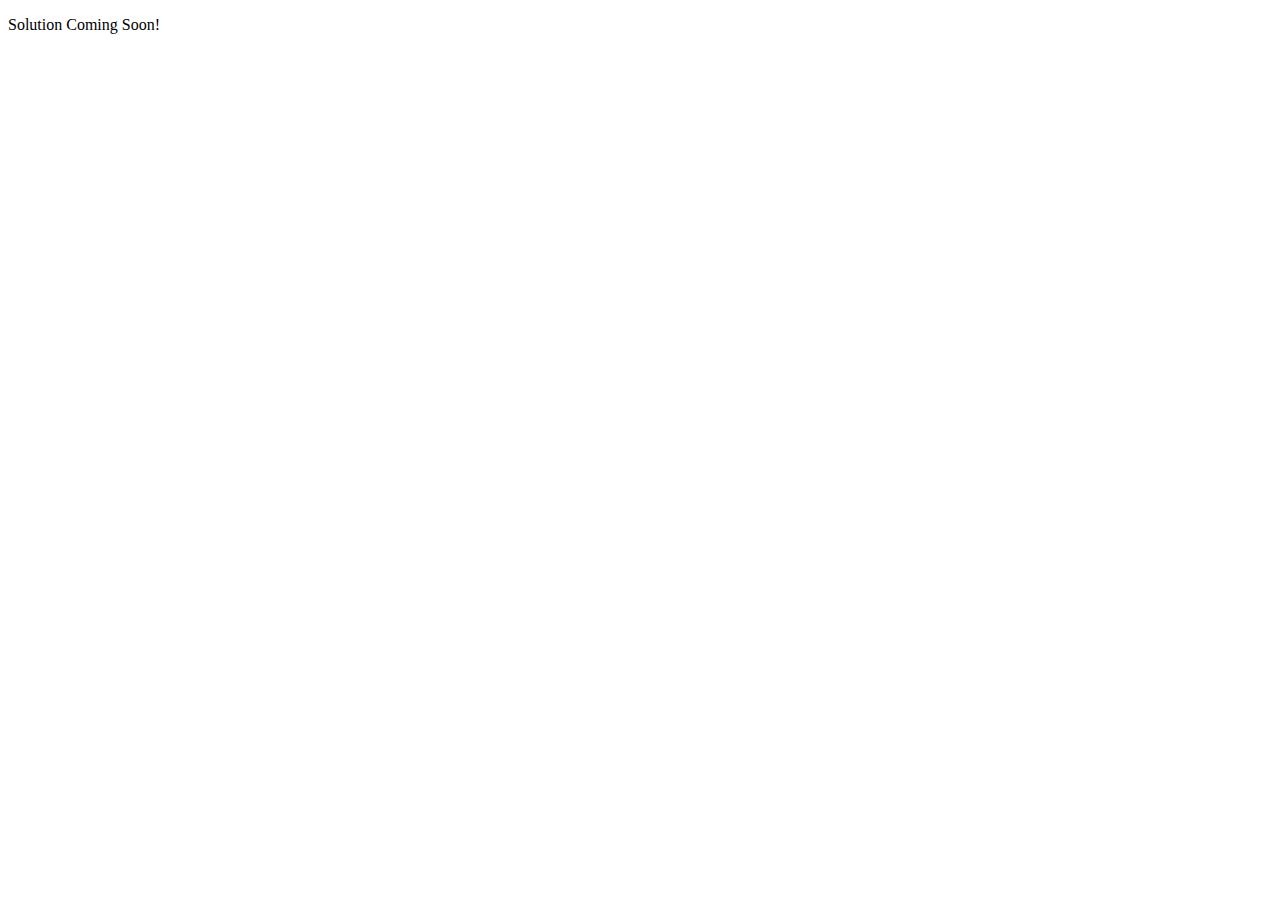
==== Lab 1/solution.html @ 28d7c0fc "Labs published" ====
<!DOCTYPE html>
<html lang="en">
<head>
    <meta charset="UTF-8">
    <meta name="viewport" content="width=device-width, initial-scale=1.0">
    <title>Solution for Lab 1</title>
</head>
<body>
    <p>Solution Coming Soon!</p>
</body>
</html>
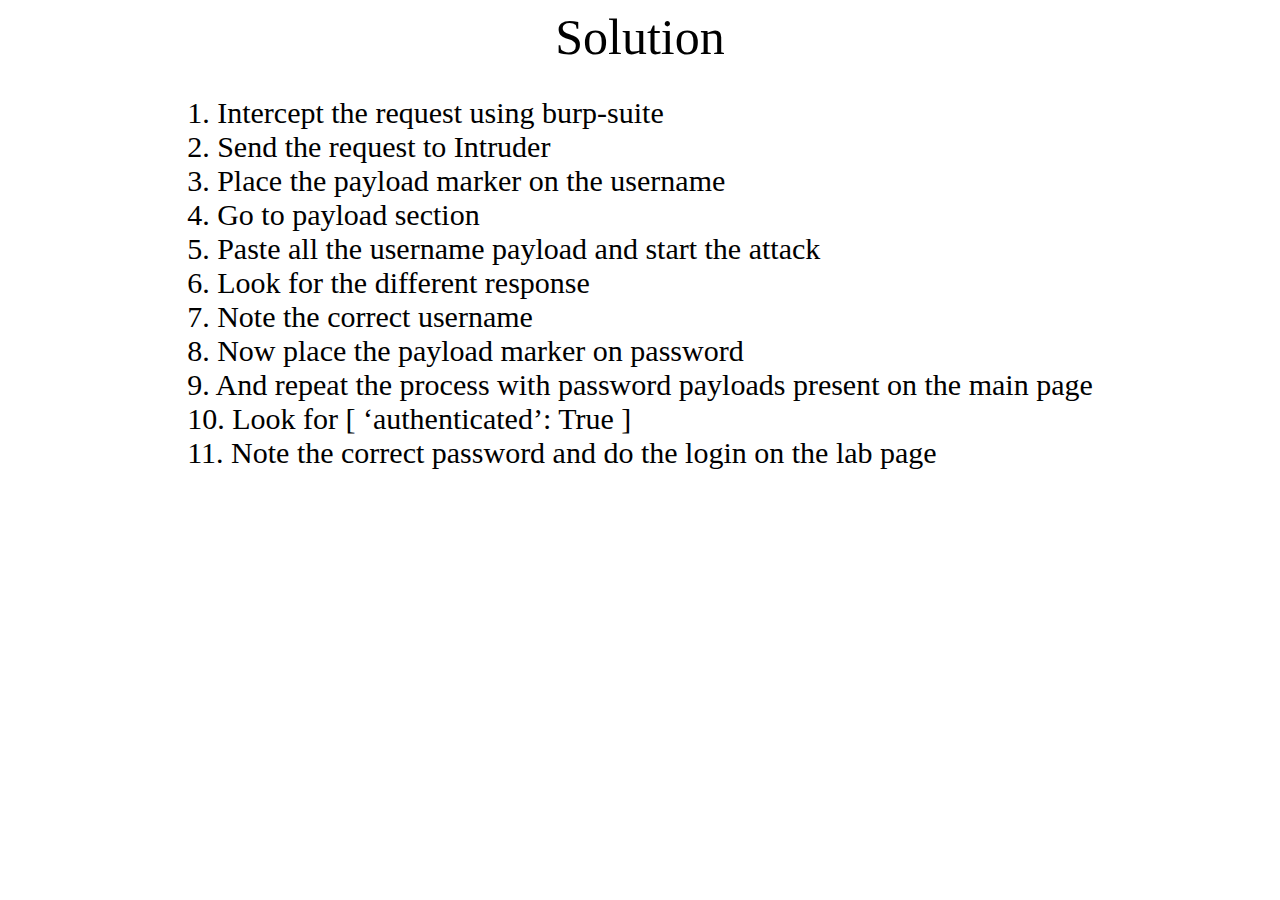
==== commit 792b9222: "Solutions added" ====
--- a/Lab 1/solution.html
+++ b/Lab 1/solution.html
@@ -4,8 +4,34 @@
     <meta charset="UTF-8">
     <meta name="viewport" content="width=device-width, initial-scale=1.0">
     <title>Solution for Lab 1</title>
+    <style>
+        .head{
+            font-size: 50px;
+        }
+        .solution{
+            display: flex;
+            justify-content: center;
+            align-items: center;
+            font-size: 30px;
+        }
+    </style>
 </head>
 <body>
-    <p>Solution Coming Soon!</p>
+    <center class="head">Solution</center>
+    <div class="solution">
+            <p>	1. Intercept the request using burp-suite<br>
+            	2. Send the request to Intruder <br>
+            	3. Place the payload marker on the username <br>
+                4. Go to payload section <br>
+            	5. Paste all the username payload and start the attack<br>
+            	6. Look for the different response <br>
+            	7. Note the correct username <br>
+            	8. Now place the payload marker on password <br>
+            	9. And repeat the process with password payloads present on the main page<br>
+            	10. Look for [ ‘authenticated’: True ] <br>
+            	11. Note the correct password and do the login on the lab page
+            </p>
+    </div>
+    
 </body>
 </html>